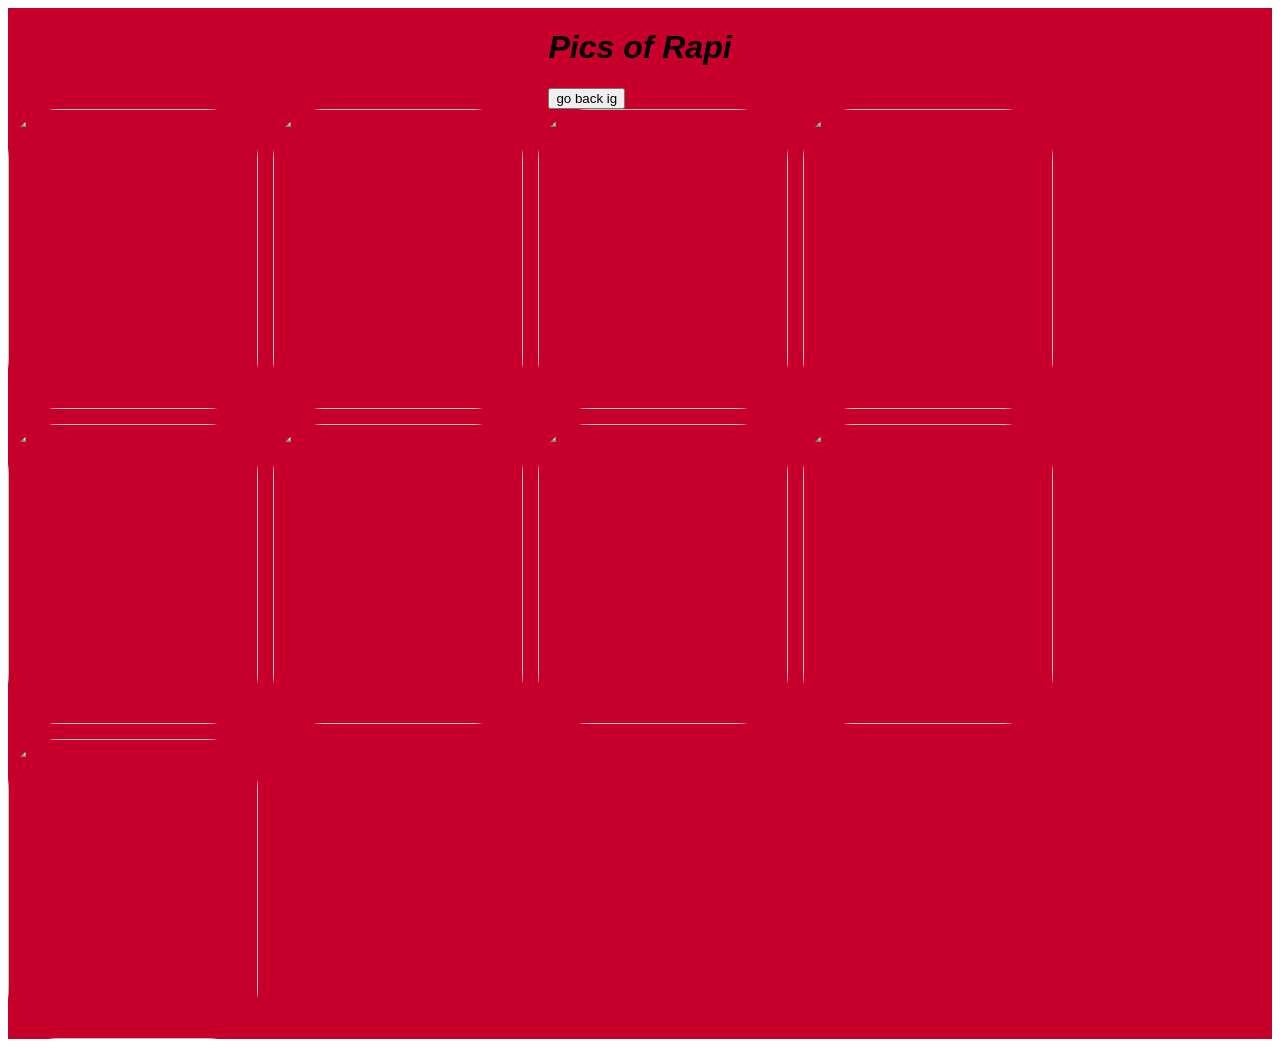
==== Nice/neci.html @ e7625b7f "Fix homepage and image paths" ====
<!DOCTYPE html>
<html lang="en">
<head>
    <meta charset="UTF-8">
    <meta name="viewport" content="width=device-width, initial-scale=1.0">
    <title>Neci</title>
    <link rel="stylesheet" href="neci.css">
</head>
<body>
    <div class="Na">
        <h1><i>Pics of Rapi</i></h1>
    <a href="Nice.html">
        <button>go back ig</button>
    </a>
    </div>
    <div class="Necii">
       <img src="img/raphelp.jpeg">
       <img src="img/raplouch.jpeg">
       <img src="img/rara.jpeg">
       <img src="img/rawr.jpeg">
       <img src="img/rafam.jpeg">
       <img src="img/rapout.jpeg">
       <img src="img/rawrstance.jpeg">
       <img src="img/rascarf.jpeg">
       <img src="img/rawr.jpeg">
    </div>
</body>
</html>
---- Nice/neci.css ----
.Na {
    color:black;
    background-color: rgb(199, 0, 43);
    display: grid;
    place-content: center;
}

body {
    font-family: Arial, Helvetica, sans-serif;
}

.Necii {
    display: flex;
    flex-wrap: wrap;
    gap: 15px;
    background-color: rgb(199, 0, 43);
}

.Necii img {
    width: 250px;
    height: 300px;
    border-radius: 50px;
}
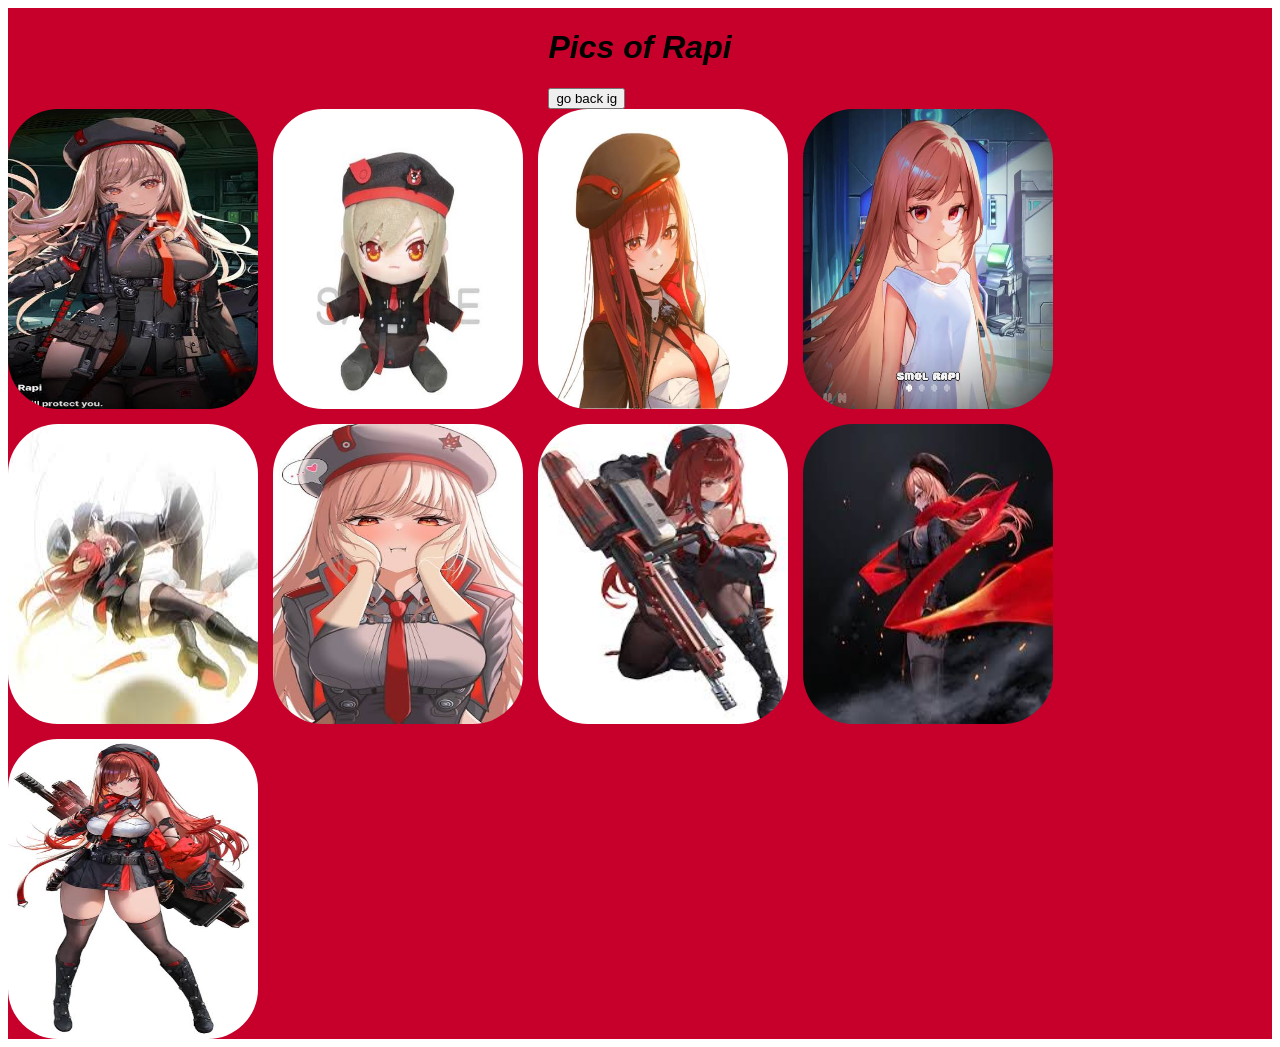
==== commit 6dc9b571: "Fix homepage and image paths" ====
--- a/Nice/neci.html
+++ b/Nice/neci.html
@@ -9,20 +9,20 @@
 <body>
     <div class="Na">
         <h1><i>Pics of Rapi</i></h1>
-    <a href="Nice.html">
+    <a href="nice.html">
         <button>go back ig</button>
     </a>
     </div>
     <div class="Necii">
-       <img src="img/raphelp.jpeg">
-       <img src="img/raplouch.jpeg">
-       <img src="img/rara.jpeg">
-       <img src="img/rawr.jpeg">
-       <img src="img/rafam.jpeg">
-       <img src="img/rapout.jpeg">
-       <img src="img/rawrstance.jpeg">
-       <img src="img/rascarf.jpeg">
-       <img src="img/rawr.jpeg">
+       <img src="../img/raphelp.jpeg">
+       <img src="../img/raplouch.jpeg">
+       <img src="../img/rara.jpeg">
+       <img src="../img/smolpi.jpeg">
+       <img src="../img/rafam.jpeg">
+       <img src="../img/rapout.jpeg">
+       <img src="../img/rawrstance.jpeg">
+       <img src="../img/rascarf.jpeg">
+       <img src="../img/rawr.jpeg">
     </div>
 </body>
 </html>
